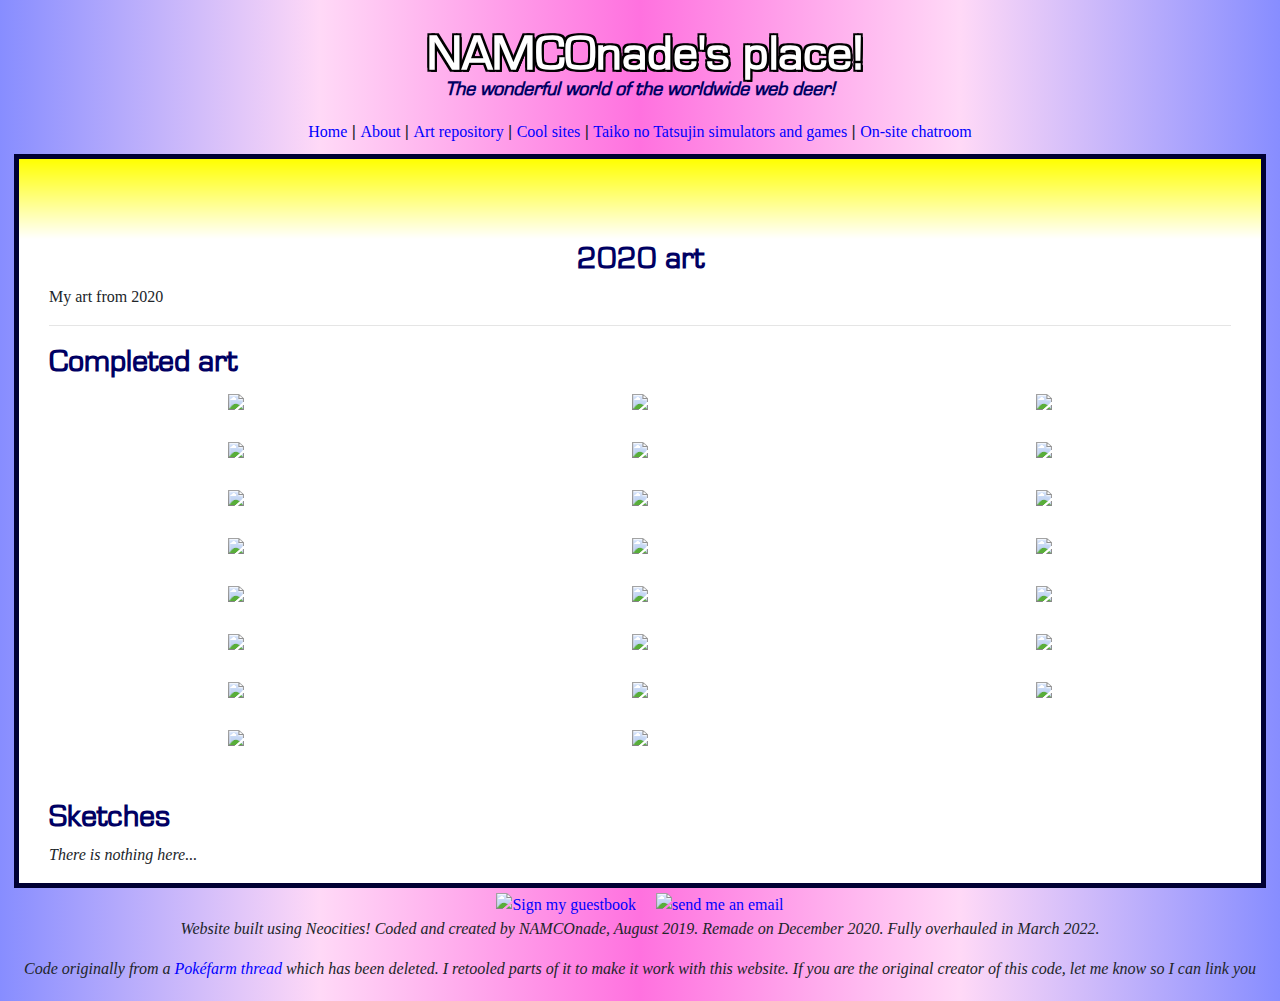
==== 2020.html @ 0b0d5bfe "Uploading main files" ====
<!doctype html>
<html>

<head>
<meta charset="utf-8">
<title>Welcome to NAMCOnade's world!</title>
<link href="styleNamco.css" rel="stylesheet" type="text/css">

<!-- Favicons -->
<link rel="apple-touch-icon-precomposed" sizes="57x57" href="favicon/apple-touch-icon-57x57.png" />
<link rel="apple-touch-icon-precomposed" sizes="114x114" href="favicon/apple-touch-icon-114x114.png" />
<link rel="apple-touch-icon-precomposed" sizes="72x72" href="favicon/apple-touch-icon-72x72.png" />
<link rel="apple-touch-icon-precomposed" sizes="144x144" href="favicon/apple-touch-icon-144x144.png" />
<link rel="apple-touch-icon-precomposed" sizes="60x60" href="favicon/apple-touch-icon-60x60.png" />
<link rel="apple-touch-icon-precomposed" sizes="120x120" href="favicon/apple-touch-icon-120x120.png" />
<link rel="apple-touch-icon-precomposed" sizes="76x76" href="favicon/apple-touch-icon-76x76.png" />
<link rel="apple-touch-icon-precomposed" sizes="152x152" href="favicon/apple-touch-icon-152x152.png" />
<link rel="icon" type="image/png" href="favicon/favicon-196x196.png" sizes="196x196" />
<link rel="icon" type="image/png" href="favicon/favicon-96x96.png" sizes="96x96" />
<link rel="icon" type="image/png" href="favicon/favicon-32x32.png" sizes="32x32" />
<link rel="icon" type="image/png" href="favicon/favicon-16x16.png" sizes="16x16" />
<link rel="icon" type="image/png" href="favicon/favicon-128.png" sizes="128x128" />
<meta name="application-name" content="&nbsp;"/>
<meta name="msapplication-TileColor" content="#FFFFFF" />
<meta name="msapplication-TileImage" content="favicon/mstile-144x144.png" />
<meta name="msapplication-square70x70logo" content="favicon/mstile-70x70.png" />
<meta name="msapplication-square150x150logo" content="favicon/mstile-150x150.png" />
<meta name="msapplication-wide310x150logo" content="favicon/mstile-310x150.png" />
<meta name="msapplication-square310x310logo" content="favicon/mstile-310x310.png" />

<!-- Lightbox CSS -->
<link href="dist/css/lightbox.min.css" rel="stylesheet" />

<!-- Bootstrap -->
<link rel="stylesheet" href="https://cdn.jsdelivr.net/npm/bootstrap@4.0.0/dist/css/bootstrap.min.css" integrity="sha384-Gn5384xqQ1aoWXA+058RXPxPg6fy4IWvTNh0E263XmFcJlSAwiGgFAW/dAiS6JXm" crossorigin="anonymous">

<!-- Custom style -->
<style>

p, a {
  font-family: "Times New Roman", Times, serif;
}
  
header p, h2 {
  color: #000063;
  font-family: Eurostile;
  font-weight: bold;
}
  
a, a:hover {
  color: blue;
}

/*.hover:hover{
  transition: box-shadow 0.5s;
  -moz-box-shadow: 0 0 10px #a650ab;
  -webkit-box-shadow: 0 0 10px #a650ab;
  box-shadow: 0 0 10px #a650ab;
}*/

/* hover for the pictures */
.hover {
  box-shadow: 0 0px 0px #a650ab;
  transition: box-shadow 0.3s ease-in-out;
}

.hover:hover {
  box-shadow: 0 0px 15px #a650ab;
}
  
  

</style>

</head>

<body>

<header>
 <h1 align="center">NAMCOnade's place!</h1>
 <p align="center"><i>The wonderful world of the worldwide web deer!</i></p>
 
</header>

<nav align="center">
<a href="https://namlemonade.github.io/namconade.neocities.org.V2/index.html">Home</a> | <a href="https://namlemonade.github.io/namconade.neocities.org.V2/about.html">About</a> | <a href="https://namlemonade.github.io/namconade.neocities.org.V2/arthub.html">Art repository</a> | <a href="https://namlemonade.github.io/namconade.neocities.org.V2/coolsites.html">Cool sites</a> | <a href="https://namlemonade.github.io/namconade.neocities.org.V2/taikonotatsujin.html">Taiko no Tatsujin simulators and games</a> | <a href="https://namlemonade.github.io/namconade.neocities.org.V2/chatroom.html">On-site chatroom</a>
</nav>

<!-- End header -->

<div id="main">
<div class="body">
<div class="img1"></div>

<div class="content">
<h2 align="center">2020 art</h2>
<p>My art from 2020</p>
<hr>

<!-- Template for single image -->
<!-- 
<a class="col-4 pb-4" href="sourcehere" data-lightbox="img-1" data-title="caption"><img src="sourcehere" class="hover" width="250px" height="auto"></a>
-->

<!-- Template for multiple images -->
<!-- 
<a class="col-4 pb-4" href="sourcehere" data-lightbox="completed" data-title="caption"><img src="sourcehere" class="hover" width="250px" height="auto"></a> 
-->

<h2>Completed art</h2>

<div class="row" align="center">

<a class="col-4 pb-4" href="img/art/2020/summerspony.png" data-lightbox="completed" data-title="Summers Pony [ Blaseball ]"><img src="img/art/2020/summerspony.png" class="hover" width="250px" height="auto"></a>
<a class="col-4 pb-4" href="img/art/2020/chipsanime.png" data-lightbox="completed" data-title="Chips anime"><img src="img/art/2020/chipsanime.png" class="hover" width="250px" height="auto"></a>
<a class="col-4 pb-4" href="img/art/2020/chipsicon.png" data-lightbox="completed" data-title="Chips icon"><img src="img/art/2020/chipsicon.png" class="hover" width="250px" height="auto"></a>
<a class="col-4 pb-4" href="img/art/2020/8ball.jpeg" data-lightbox="completed" data-title="8Ball Graffiti for a Jet Set Radio OC trend"><img src="img/art/2020/8ball.jpeg" class="hover" width="250px" height="auto"></a>
<a class="col-4 pb-4" href="img/art/2020/8ball2.jpeg" data-lightbox="completed" data-title="8Ball"><img src="img/art/2020/8ball2.jpeg" class="hover" width="250px" height="auto"></a>
<a class="col-4 pb-4" href="img/art/2020/artfight1.png" data-lightbox="completed" data-title="Artfight drawing #1"><img src="img/art/2020/artfight1.png" class="hover" width="250px" height="auto"></a>
<a class="col-4 pb-4" href="img/art/2020/artfight2.png" data-lightbox="completed" data-title="Artfight drawing #2"><img src="img/art/2020/artfight2.png" class="hover" width="250px" height="auto"></a>
<a class="col-4 pb-4" href="img/art/2020/artfight3.png" data-lightbox="completed" data-title="Artfight drawing #3"><img src="img/art/2020/artfight3.png" class="hover" width="250px" height="auto"></a>
<a class="col-4 pb-4" href="img/art/2020/artfight4.png" data-lightbox="completed" data-title="Artfight drawing #4"><img src="img/art/2020/artfight4.png" class="hover" width="250px" height="auto"></a>
<a class="col-4 pb-4" href="img/art/2020/artfight5.png" data-lightbox="completed" data-title="Artfight drawing #5"><img src="img/art/2020/artfight5.png" class="hover" width="250px" height="auto"></a>
<a class="col-4 pb-4" href="img/art/2020/artfight6.png" data-lightbox="completed" data-title="Artfight drawing #6"><img src="img/art/2020/artfight6.png" class="hover" width="250px" height="auto"></a>
<a class="col-4 pb-4" href="img/art/2020/artfight7.png" data-lightbox="completed" data-title="Artfight drawing #7"><img src="img/art/2020/artfight7.png" class="hover" width="250px" height="auto"></a>
<a class="col-4 pb-4" href="img/art/2020/artfight8.png" data-lightbox="completed" data-title="Artfight drawing #8"><img src="img/art/2020/artfight8.png" class="hover" width="250px" height="auto"></a>
<a class="col-4 pb-4" href="img/art/2020/chips2.png" data-lightbox="completed" data-title="Chips with a puppet"><img src="img/art/2020/chips2.png" class="hover" width="250px" height="auto"></a>
<a class="col-4 pb-4" href="img/art/2020/chipsmom.png" data-lightbox="completed" data-title="Young Chips with their mom"><img src="img/art/2020/chipsmom.png" class="hover" width="250px" height="auto"></a>
<a class="col-4 pb-4" href="img/art/2020/chipsref.png" data-lightbox="completed" data-title="Chips' reference sheet"><img src="img/art/2020/chipsref.png" class="hover" width="250px" height="auto"></a>
<a class="col-4 pb-4" href="img/art/2020/christmas.png" data-lightbox="completed" data-title="Art for a christmas secret santa event"><img src="img/art/2020/christmas.png" class="hover" width="250px" height="auto"></a>
<a class="col-4 pb-4" href="img/art/2020/dolphin.png" data-lightbox="completed" data-title="An anthro dolphin drawing"><img src="img/art/2020/dolphin.png" class="hover" width="250px" height="auto"></a>
<a class="col-4 pb-4" href="img/art/2020/fraise.png" data-lightbox="completed" data-title="My planesona Fraise"><img src="img/art/2020/fraise.png" class="hover" width="250px" height="auto"></a>
<a class="col-4 pb-4" href="img/art/2020/paku.png" data-lightbox="completed" data-title="Icon of my OC Paku"><img src="img/art/2020/paku.png" class="hover" width="250px" height="auto"></a>
<a class="col-4 pb-4" href="img/art/2020/polaroidicon.png" data-lightbox="completed" data-title="Polaroid icon"><img src="img/art/2020/polaroidicon.png" class="hover" width="250px" height="auto"></a>
<a class="col-4 pb-4" href="img/art/2020/shifty.png" data-lightbox="completed" data-title="My pokésona Shifty the Dracozolt"><img src="img/art/2020/shifty.png" class="hover" width="250px" height="auto"></a>
<a class="col-4 pb-4" href="img/art/2020/slinkie.png" data-lightbox="completed" data-title="Reference of my Yoshi OC Slinkie"><img src="img/art/2020/slinkie.png" class="hover" width="250px" height="auto"></a>

</div>

<br>

<h2>Sketches</h2>

<div class="row">

<div class="col-12"><p><i>There is nothing here...</i></p>

</div>

</div>
</div>
</div>

<footer align="center">
<a href="http://users3.smartgb.com/g/g.php?a=s&i=g36-29855-9f" target="_blank"><img src="img/guestbook.gif"  alt="Sign my guestbook"></a><a href="mailto:namconade@gmail.com"><span style="padding-left:20px;"></span><img src="img/email.gif" alt="send me an email"></a>

<p><i>Website built using Neocities! Coded and created by NAMCOnade, August 2019. Remade on December 2020. Fully overhauled in March 2022.</i></p>
<p><i>Code originally from a <a href="https://pokefarm.com/forum/post/4549633">Pokéfarm thread</a> which has been deleted. I retooled parts of it to make it work with this website. If you are the original creator of this code, let me know so I can link you</i></p>

<!-- Javascript + JQuery for Lightbox -->
<script src="dist/js/lightbox-plus-jquery.min.js"></script>

<!-- Bootstrap -->
<script src="https://cdn.jsdelivr.net/npm/popper.js@1.12.9/dist/umd/popper.min.js" integrity="sha384-ApNbgh9B+Y1QKtv3Rn7W3mgPxhU9K/ScQsAP7hUibX39j7fakFPskvXusvfa0b4Q" crossorigin="anonymous"></script>
<script src="https://cdn.jsdelivr.net/npm/bootstrap@4.0.0/dist/js/bootstrap.min.js" integrity="sha384-JZR6Spejh4U02d8jOt6vLEHfe/JQGiRRSQQxSfFWpi1MquVdAyjUar5+76PVCmYl" crossorigin="anonymous"></script>

</footer>
</body>
</html>
---- styleNamco.css ----
/* CSS is how you can add style to your website, such as colors, fonts, and positioning of your
   HTML content. To learn how to do something, just try searching Google for questions like
   "how to change link color." */



/*This Sonic Adventures inspired CSS is from Pokéfarm, the original thread has unfortunately been deleted*/

/* Font */
@font-face {
  font-family: "Eurostile";
  src: url('fonts/Eurostile.ttf');
}

/* Link */
a {
  color: blue;
}
a:active {
  color: red;
}

/* Header */
header h1 {
  padding-top:50px;
  color: white;
  font-size: 50px;
  font-weight: bold;
  text-shadow: -2px 2px black, 2px 2px black, 2px 2px black, 2px -2px black,
  -2px -2px black, 2px 2px black;
  position: relative;
  margin-top: -30px;
  margin-left: 10px;
  margin-bottom: -10px;
  font-family: Eurostile;
}

/* Header subtext and h2 */

header p, h2 {
color: #000063;
font-family: Eurostile;
font-weight: bold;
}

header p {
  font-size: 20px;
}


/* Body bg */
body {
background-image: linear-gradient(to right, #878dff, #ffd9f7, #ff71df, #ffd9f7, #878dff);
padding: 4px;
font: calibri light;
color: black;
}

/* Body box */

.body {
border: 4px solid rgba(255,255,255,0.0);
border: 5px solid #000033;
margin: 10px;
margin-top: 10px;
margin-bottom: 3px;
background-color: #fff;
}


.content {
  padding: 0 30px 0 30px;
}

/* figure image */
figure img {
  max-width: 100%; 
}
 
/* Different img for the header */

/* Station square */

.img1 {
background-color: yellow;
height: 80px;
background-image: url("https://info.sonicretro.org/images/thumb/7/70/SA1_FieldImage_SonicSS.png/320px-SA1_FieldImage_SonicSS.png");
position: relative;
background-size: 100%;
-webkit-mask-image:-webkit-gradient(linear, left top, left bottom, from(rgba(0,0,0,1)), to(rgba(0,0,0,0)));
      mask-image: linear-gradient(to bottom, rgba(0,0,0,1), rgba(0,0,0,0));
}

/* Mystic ruins */

.img2 {
background-color: yellow;
height: 80px;
background-image: url("https://info.sonicretro.org/images/thumb/c/c1/SA1_FieldImage_SonicMR.png/320px-SA1_FieldImage_SonicMR.png");
position: relative;
background-size: 100%;
-webkit-mask-image:-webkit-gradient(linear, left top, left bottom, from(rgba(0,0,0,1)), to(rgba(0,0,0,0)));
      mask-image: linear-gradient(to bottom, rgba(0,0,0,1), rgba(0,0,0,0));
}

/* Egg carrier */

.img3 {
background-color: yellow;
height: 80px;
background-image: url("https://info.sonicretro.org/images/thumb/5/50/SA1_FieldImage_SonicEC.png/320px-SA1_FieldImage_SonicEC.png");
position: relative;
background-size: 100%;
-webkit-mask-image:-webkit-gradient(linear, left top, left bottom, from(rgba(0,0,0,1)), to(rgba(0,0,0,0)));
      mask-image: linear-gradient(to bottom, rgba(0,0,0,1), rgba(0,0,0,0));
}

/* Chao race */

.img4 {
background-color: yellow;
height: 80px;
background-image: url("https://info.sonicretro.org/images/thumb/e/e4/SonicAdventure_DC_ChaoRace.png/320px-SonicAdventure_DC_ChaoRace.png");
position: relative;
background-size: 100%;
-webkit-mask-image:-webkit-gradient(linear, left top, left bottom, from(rgba(0,0,0,1)), to(rgba(0,0,0,0)));
      mask-image: linear-gradient(to bottom, rgba(0,0,0,1), rgba(0,0,0,0));
}

/* Table */
table {
margin: 0px auto;
border: 0px;
}

td {
border: 3px double black;
background: none;
color: blue;
text-align: center;
}

th {
border: 0px;
background-color: white;
border: 3px double black;
color: red;
text-align: center;
padding: 2px;
}



::-moz-selection { background: blue; color: white;}
::selection { background: blue; color: white;}
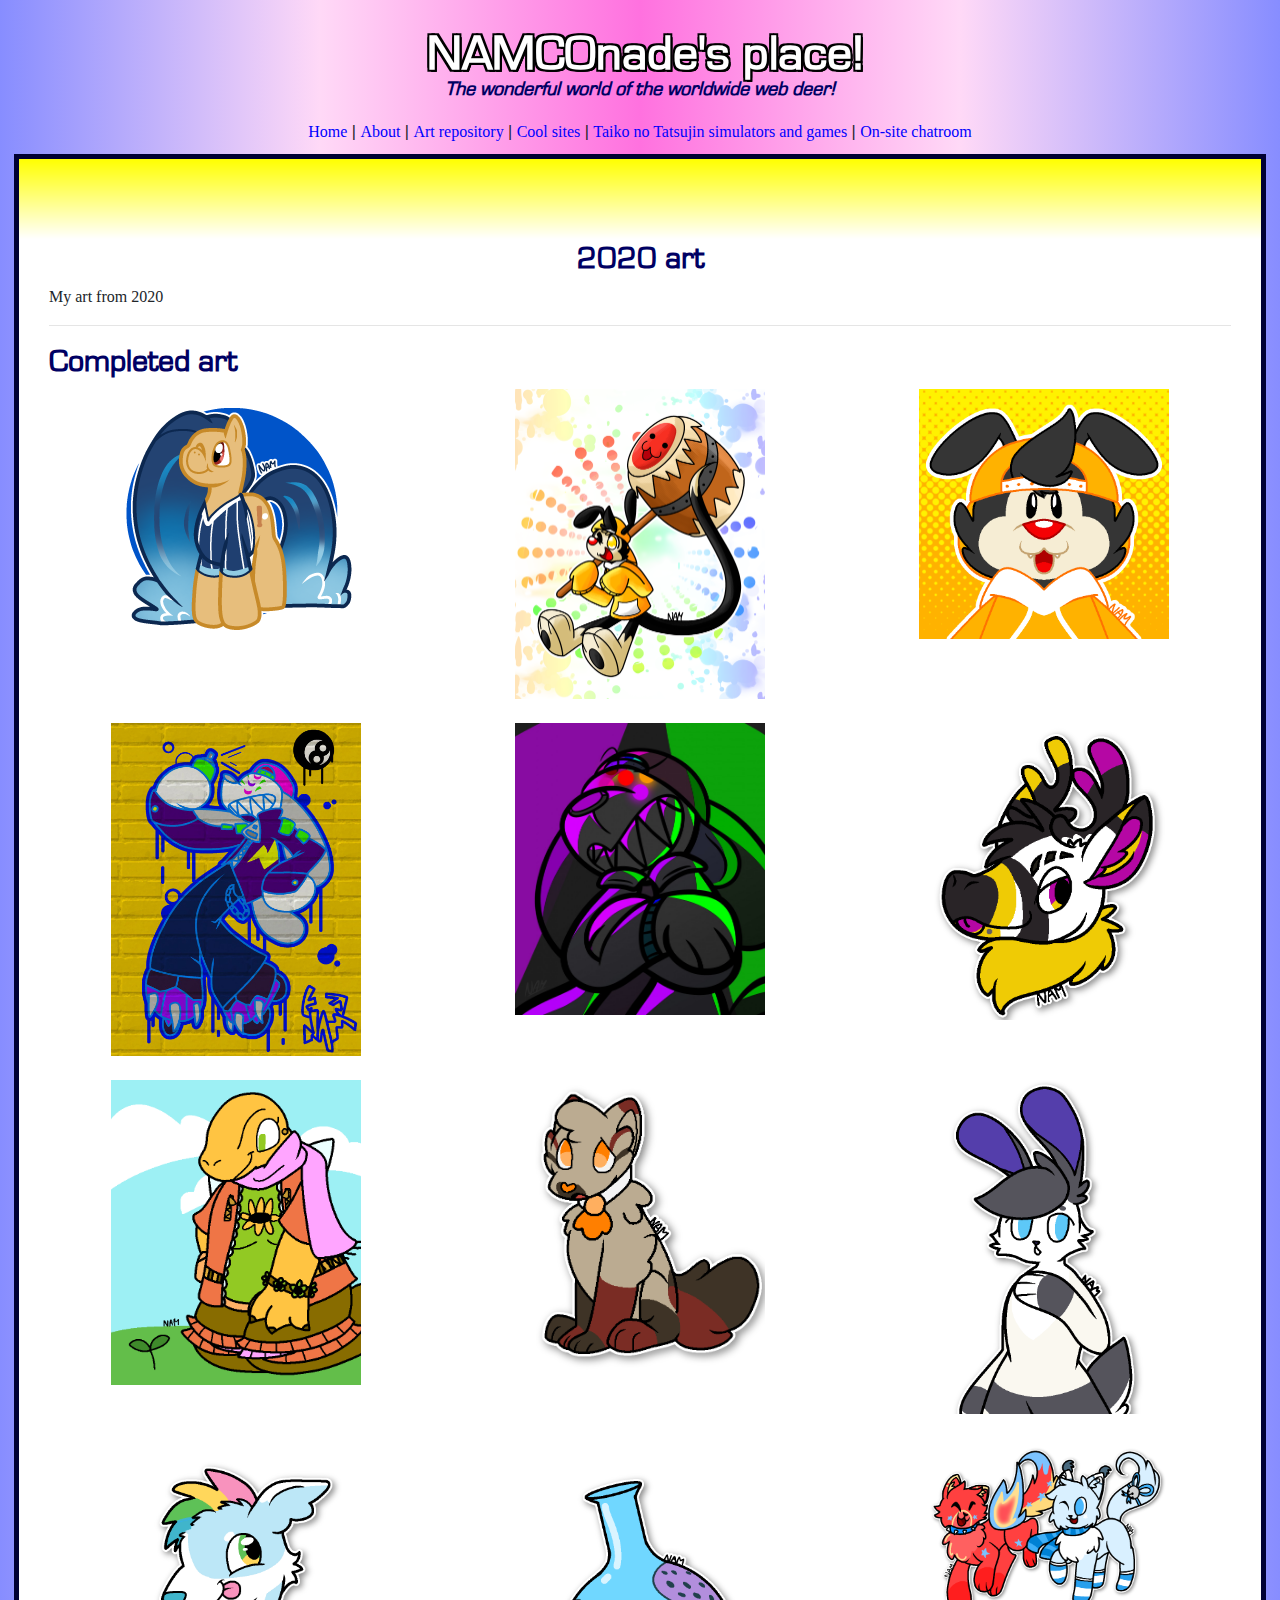
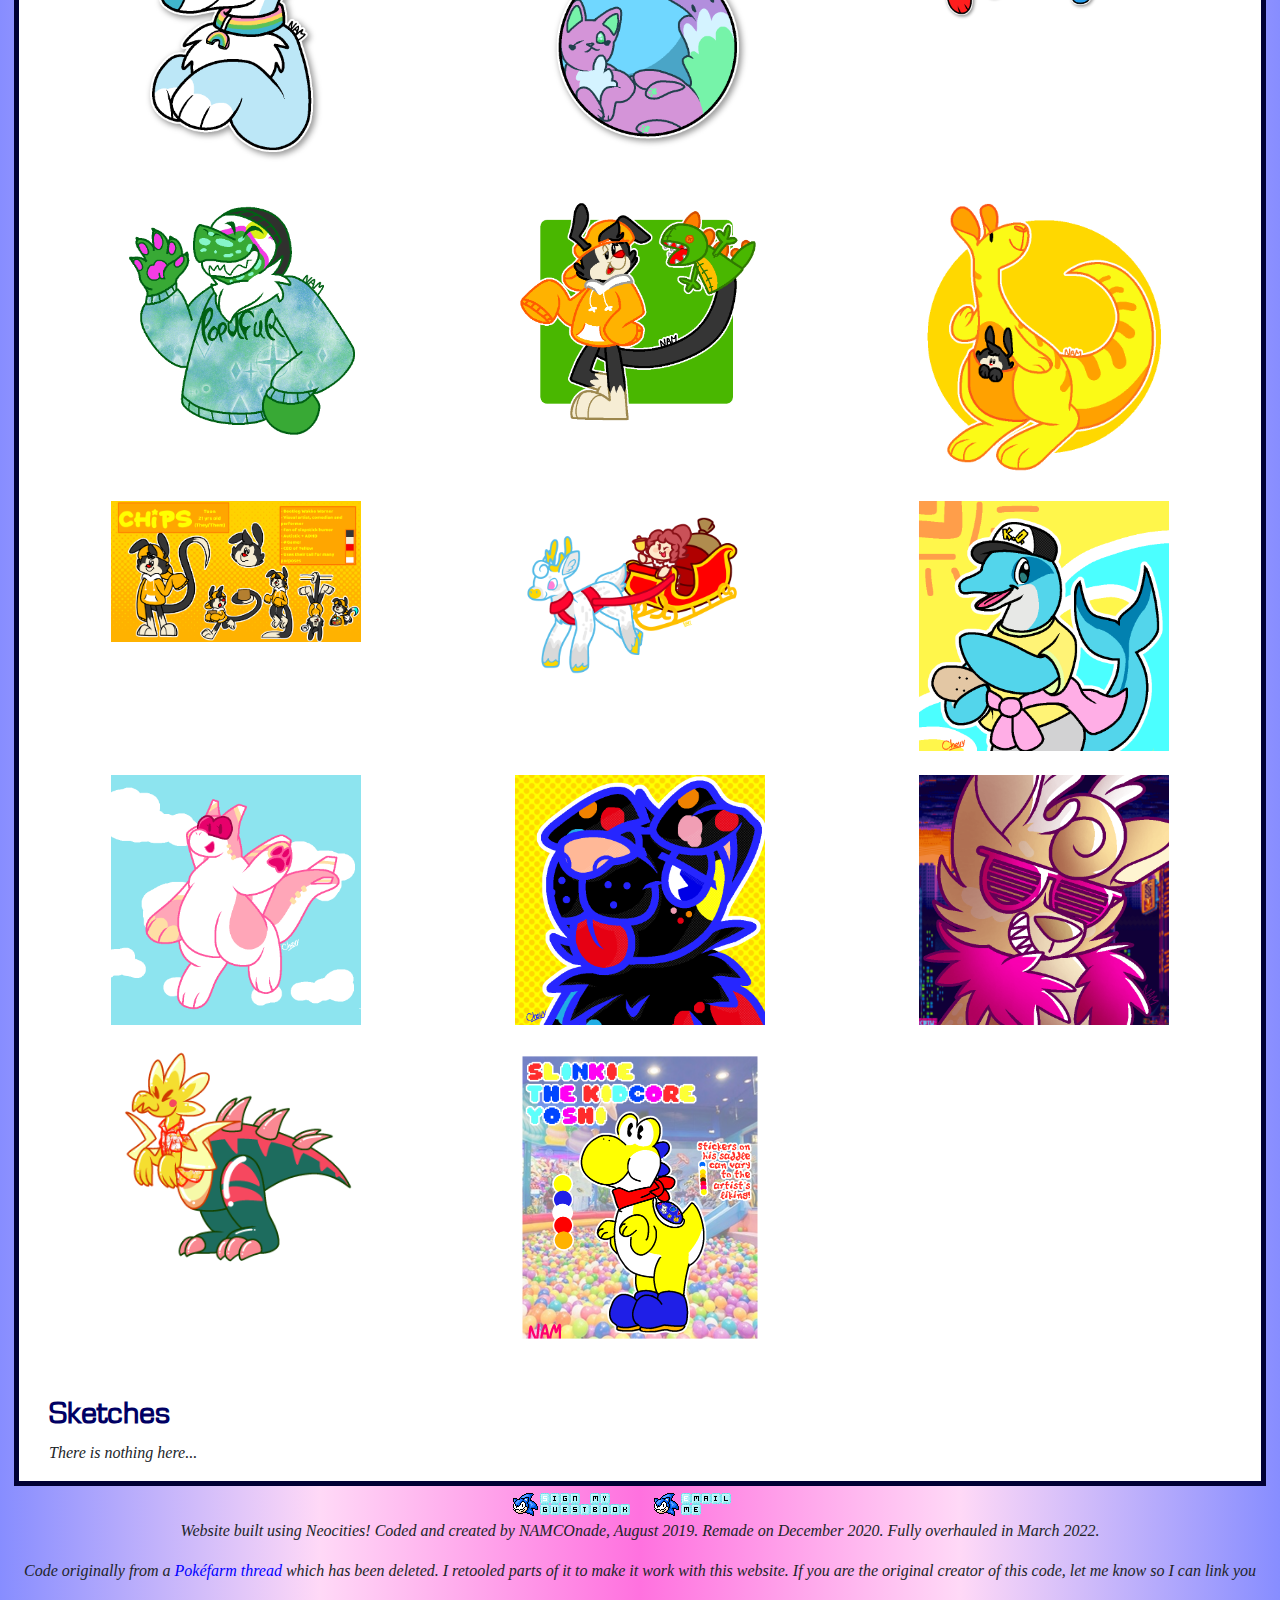
==== commit 900988ca: "Adding the noindex" ====
--- a/2020.html
+++ b/2020.html
@@ -3,6 +3,7 @@
 
 <head>
 <meta charset="utf-8">
+<meta name="robots" content="noindex">
 <title>Welcome to NAMCOnade's world!</title>
 <link href="styleNamco.css" rel="stylesheet" type="text/css">
 
